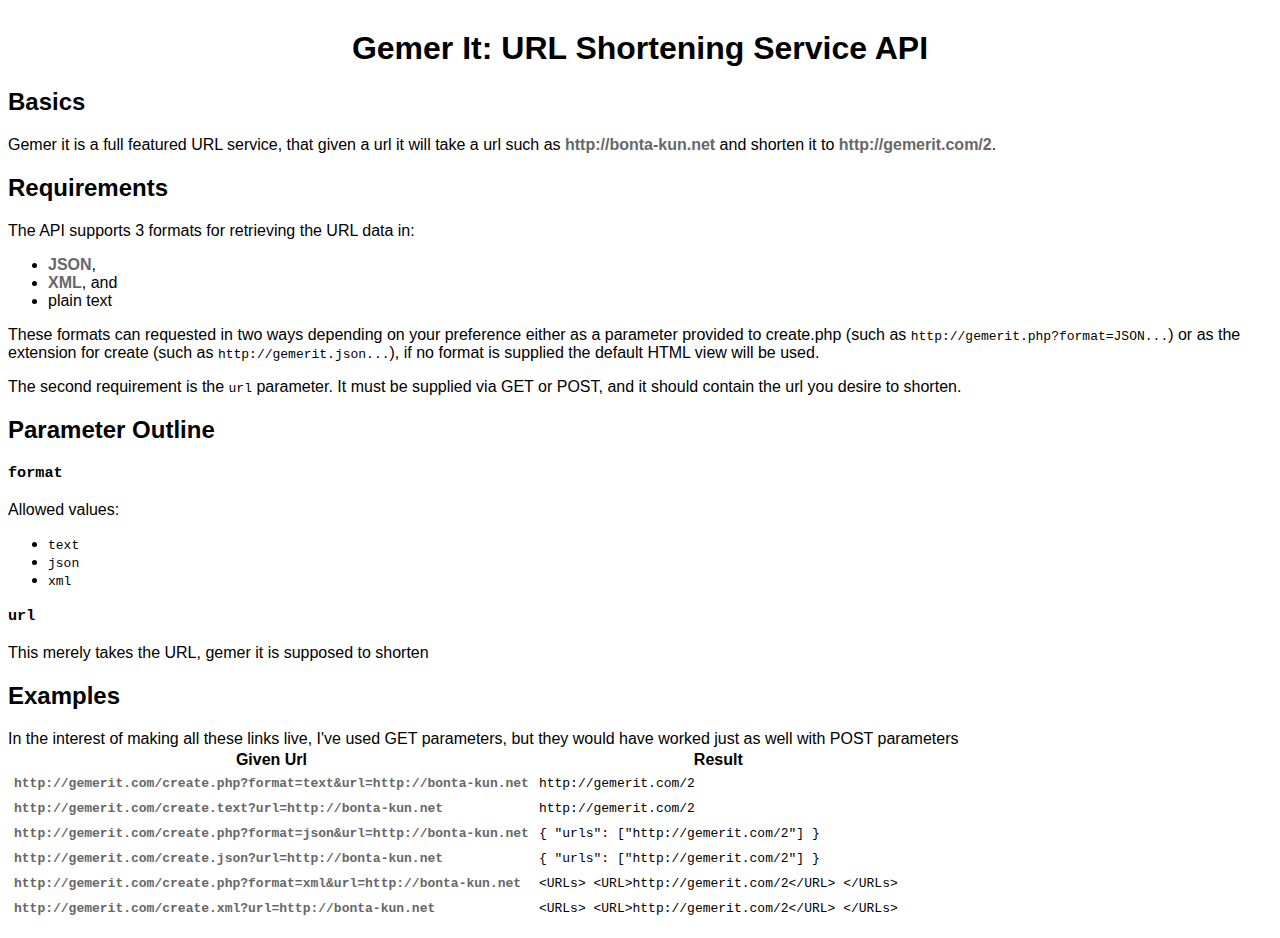
==== docs/api.htm @ 671b5899 "Added the htaccess file I use to do some of the cool URL tricks, added support for XML, JSON, and pl" ====
<html>
	<head>
		<title>Gemer It: API</title>
		<meta name="viewport" content="width=630" />
		<link rel="stylesheet" type="text/css" href="../style/global.css" />
		<link rel="stylesheet" type="text/css" href="../style/api.css" / > 
	</head>
	<body>
		<div class="container">
	  	<div class="headerSection">
	  		<h1>Gemer It: URL Shortening Service API</h1>
	  	</div>
	  	<div class="explanations">
	  		<h2>Basics</h2>
	  		<p>
	  			Gemer it is a full featured URL service, that given a url it will take a
	  			url such as <a href="http://bonta-kun.net">http://bonta-kun.net</a> 
	  			and shorten it to <a href="http://gemerit.com/2">http://gemerit.com/2</a>.
	  		</p>
			
				<h2>Requirements</h2>
	  		<p>  		
		  		The API supports 3 formats for retrieving the URL data in: 
		  		<ul>
		  	  	<li><a href="http://wikipedia.org/wiki/JSON">JSON</a>,</li>
		  	  	<li><a href="http://wikipedia.org/wiki/XML">XML</a>, and</li>
		  	  	<li>plain text</li>
		  	  </ul>
		  	</p>
		  	
		  	<p>
		  	  These formats can requested in two ways depending on your preference either
		  	  as a parameter provided to create.php (such as 
		  	  <code>http://gemerit.php?format=JSON...</code>) or as the extension for 
		  	  create (such as <code>http://gemerit.json...</code>), if no format is 
		  	  supplied the default HTML view will be used.
		  	</p>
		  	 
		  	<p>
		  		The second requirement is the <code>url</code> parameter. It must be supplied via GET or 
		  		POST, and it should contain the url you desire to shorten.
	  		</p>
	  		
	  		<h2>Parameter Outline</h2>
	  		<h3><code>format</code></h3>
	  		<p>
	  			Allowed values:
	  			<ul>
	  				<li><code>text</code></li>
	  				<li><code>json</code></li>
	  				<li><code>xml</code></li>
	  			</ul>
				</p>
	  		<h3><code>url</code></h3>
	  		<p>
	  			This merely takes the URL, gemer it is supposed to shorten
	  		</p>
	  		
	  		<h2>Examples</h2>
	  		<p>
	  			In the interest of making all these links live, I've used GET parameters,
	  			but they would have worked just as well with POST parameters
	  			<table>
	  				<tr>
	  					<th>Given Url</th>
	  					<th>Result</th>
	  				</tr>
	  				
	  				<tr>
	  					<td>
	  						<a href="http://gemerit.com/create.php?format=text&url=http://bonta-kun.net">
	 	 							<code>
	 	 								http://gemerit.com/create.php?format=text&url=http://bonta-kun.net
	 	 							</code>
	 	 						</a>
	 	 					</td>
	  					<td>
	  						<code>http://gemerit.com/2</code>
	  					</td>
	  				</tr>
	  				
	  				<tr>
	  					<td>
	  						<a href="http://gemerit.com/create.text?url=http://bonta-kun.net">
	 	 							<code>
	 	 								http://gemerit.com/create.text?url=http://bonta-kun.net
	 	 							</code>
	 	 						</a>
	 	 					</td>
	  					<td>
	  						<code>http://gemerit.com/2</code>
	  					</td>
	  				</tr>
	  				
	  				<tr>
	  					<td>
	  						<a href="http://gemerit.com/create.php?format=json&url=http://bonta-kun.net">
	 	 							<code>
	 	 								http://gemerit.com/create.php?format=json&url=http://bonta-kun.net
	 	 							</code>
	 	 						</a>
	 	 					</td>
	  					<td>
	  						<code>{ "urls": ["http://gemerit.com/2"] }</code>
	  					</td>
	  				</tr>
	  				
	  				<tr>
	  					<td>
	  						<a href="http://gemerit.com/create.json?url=http://bonta-kun.net">
	 	 							<code>
	 	 								http://gemerit.com/create.json?url=http://bonta-kun.net
	 	 							</code>
	 	 						</a>
	 	 					</td>
	  					<td>
  							<code>{ "urls": ["http://gemerit.com/2"] }</code>
	  					</td>
	  				</tr>
	  				
	  				<tr>
	  					<td>
	  						<a href="http://gemerit.com/create.php?format=xml&url=http://bonta-kun.net">
	 	 							<code>
	 	 								http://gemerit.com/create.php?format=xml&url=http://bonta-kun.net
	 	 							</code>
	 	 						</a>
	 	 					</td>
	  					<td>
  							<code>&lt;URLs&gt;
	&lt;URL&gt;http://gemerit.com/2&lt;/URL&gt;
&lt;/URLs&gt;</code>
	  					</td>
	  				</tr>
	  				
	  				<tr>
	  					<td>
	  						<a href="http://gemerit.com/create.xml?url=http://bonta-kun.net">
	 	 							<code>
	 	 								http://gemerit.com/create.xml?url=http://bonta-kun.net
	 	 							</code>
	 	 						</a>
	 	 					</td>
	  					<td>
  							<code>&lt;URLs&gt;
	&lt;URL&gt;http://gemerit.com/2&lt;/URL&gt;
&lt;/URLs&gt;</code>
	  					</td>
	  				</tr>
	  			</table>
	  		</p>
	  		
	  	</div>
	</body>
<html>
---- style/global.css ----
html, body {
  font-size: 1.0em;
  font-family: Helvetica, Verdana, Arial, sans-serif;
}

a, a:visited {
  font-weight: 900;
  color: #676767;
  text-decoration: none;
}

a:hover {
  color: #666;
  text-decoration: underline;
}

div.container {
  text-align: center;
  max-width: 600px;
  margin-top: 30px;
  margin-left: auto;
  margin-right: auto;
}

li, h3 {
	text-align: left;
}
---- style/api.css ----
div.explanations h2, div.explanations p, div.explanations h3, div.explanations li {
  text-align: left;
}	

div.container {
	max-width: 100%;
	width: 100%;
}

td {
	padding: 4px;
}
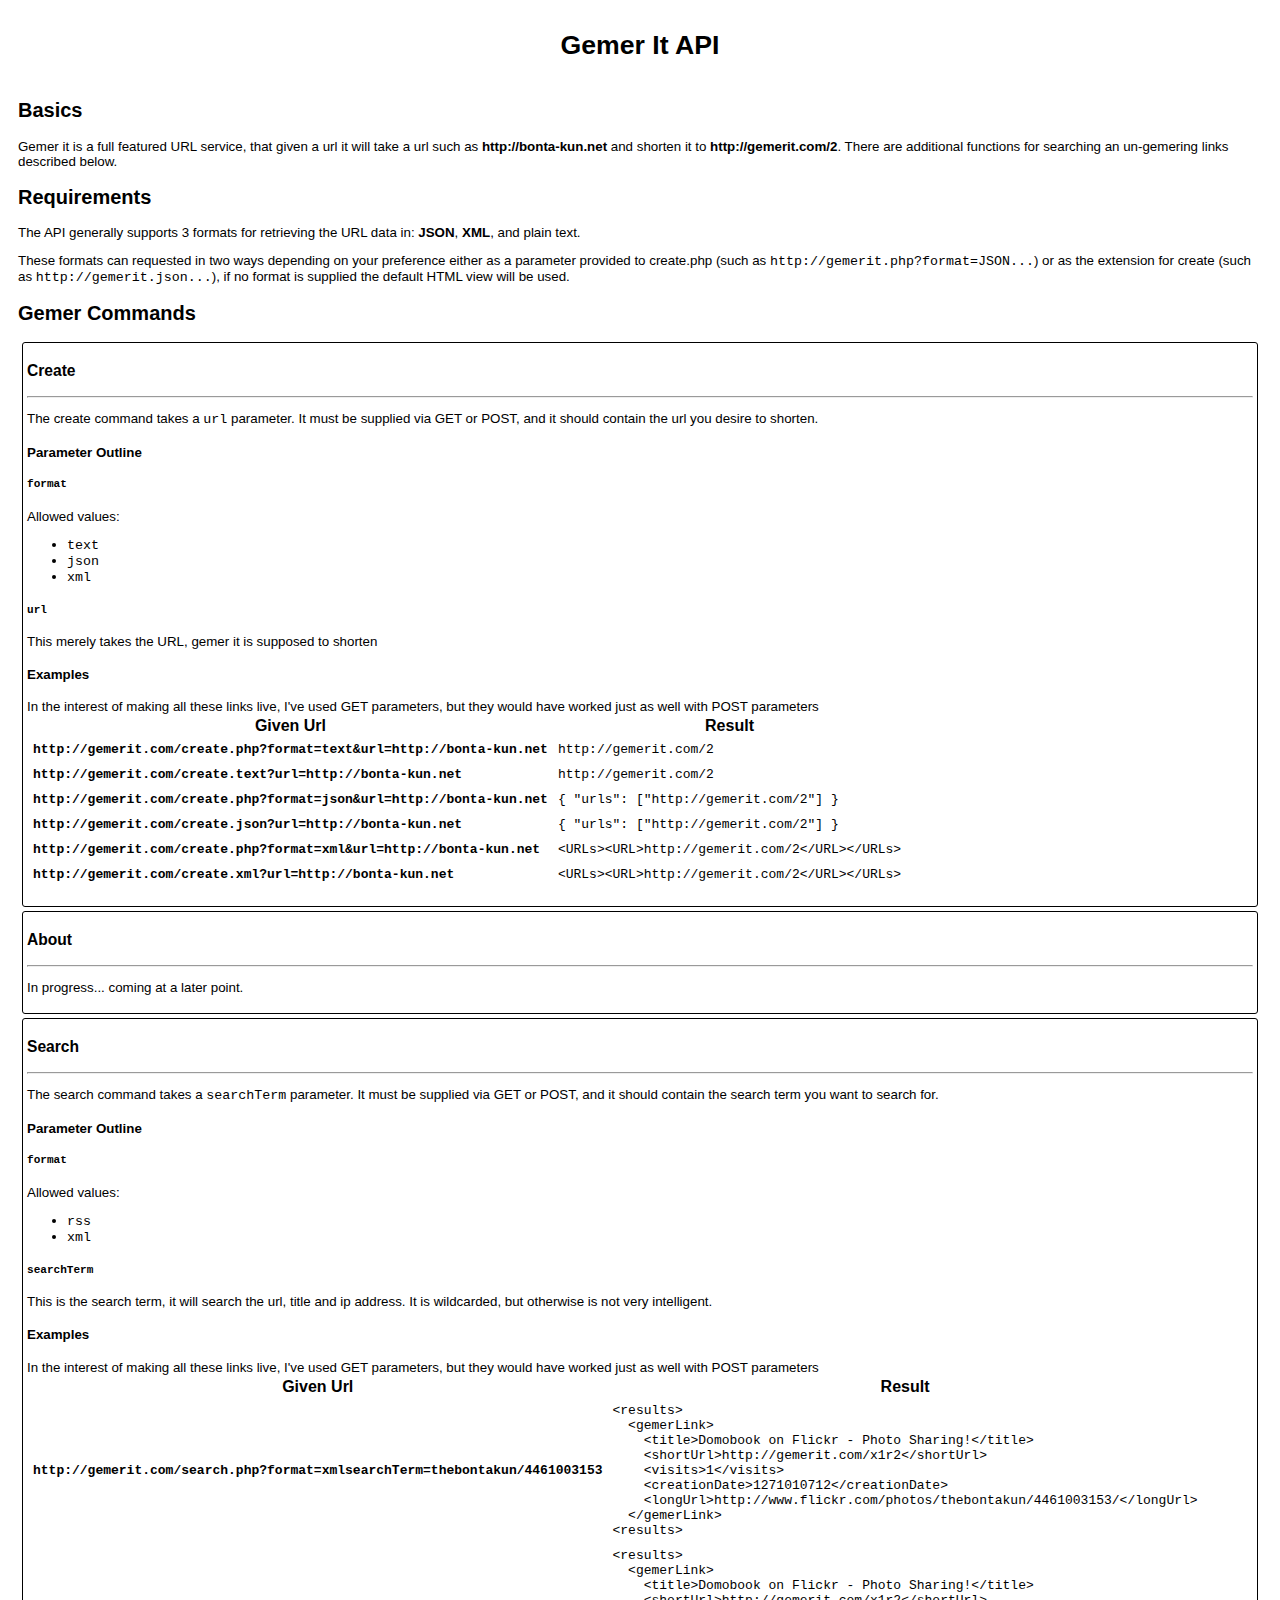
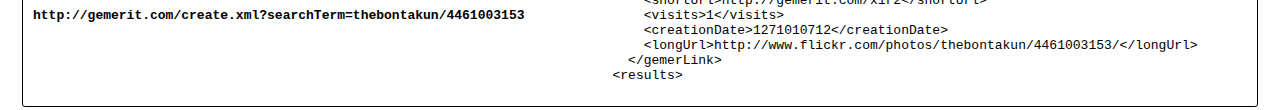
==== commit 2227906a: "Huge resync, updates across the board, most noticeably in adding new API methods." ====
--- a/docs/api.htm
+++ b/docs/api.htm
@@ -8,7 +8,7 @@
 	<body>
 		<div class="container">
 	  	<div class="headerSection">
-	  		<h1>Gemer It: URL Shortening Service API</h1>
+	  		<h1>Gemer It API</h1>
 	  	</div>
 	  	<div class="explanations">
 	  		<h2>Basics</h2>
@@ -16,16 +16,14 @@
 	  			Gemer it is a full featured URL service, that given a url it will take a
 	  			url such as <a href="http://bonta-kun.net">http://bonta-kun.net</a> 
 	  			and shorten it to <a href="http://gemerit.com/2">http://gemerit.com/2</a>.
+	  			There are additional functions for searching an un-gemering links described below.
 	  		</p>
 			
 				<h2>Requirements</h2>
 	  		<p>  		
-		  		The API supports 3 formats for retrieving the URL data in: 
-		  		<ul>
-		  	  	<li><a href="http://wikipedia.org/wiki/JSON">JSON</a>,</li>
-		  	  	<li><a href="http://wikipedia.org/wiki/XML">XML</a>, and</li>
-		  	  	<li>plain text</li>
-		  	  </ul>
+		  		The API generally supports 3 formats for retrieving the URL data in: 
+		  		<a href="http://wikipedia.org/wiki/JSON">JSON</a>,
+		  		<a href="http://wikipedia.org/wiki/XML">XML</a>, and plain text.
 		  	</p>
 		  	
 		  	<p>
@@ -36,119 +34,159 @@
 		  	  supplied the default HTML view will be used.
 		  	</p>
 		  	 
-		  	<p>
-		  		The second requirement is the <code>url</code> parameter. It must be supplied via GET or 
-		  		POST, and it should contain the url you desire to shorten.
-	  		</p>
+		  	 
+		  	<h2>Gemer Commands</h2> 
+		  	
+		  	<div class="gemerCommand">
+			  	<h3>Create</h3>
+			  	<hr>
+			  	<p>
+			  		The create command takes a <code>url</code> parameter. It must be supplied via GET or 
+			  		POST, and it should contain the url you desire to shorten.
+		  		</p>
+		  		
+		  		<h4>Parameter Outline</h4>
+		  		<h5><code>format</code></h5>
+		  		<p>
+		  			Allowed values:
+		  			<ul>
+		  				<li><code>text</code></li>
+		  				<li><code>json</code></li>
+		  				<li><code>xml</code></li>
+		  			</ul>
+					</p>
+		  		<h5><code>url</code></h5>
+		  		<p>This merely takes the URL, gemer it is supposed to shorten</p>
+		  		
+		  		<h4>Examples</h4>
+		  		<p>
+		  			In the interest of making all these links live, I've used GET parameters,
+		  			but they would have worked just as well with POST parameters
+		  			<table>
+		  				<tr>
+		  					<th>Given Url</th>
+		  					<th>Result</th>
+		  				</tr><tr>
+		  					<td>
+		  						<a href="http://gemerit.com/create.php?format=text&url=http://bonta-kun.net">
+		 	 							<code>http://gemerit.com/create.php?format=text&url=http://bonta-kun.net</code>
+		 	 						</a>
+		 	 					</td>
+		  					<td><code>http://gemerit.com/2</code></td>
+		  				</tr><tr>
+		  					<td>
+		  						<a href="http://gemerit.com/create.text?url=http://bonta-kun.net">
+		 	 							<code>http://gemerit.com/create.text?url=http://bonta-kun.net</code>
+		 	 						</a>
+		 	 					</td>
+		  					<td><code>http://gemerit.com/2</code></td>
+		  				</tr><tr>
+		  					<td>
+		  						<a href="http://gemerit.com/create.php?format=json&url=http://bonta-kun.net">
+		 	 							<code>http://gemerit.com/create.php?format=json&url=http://bonta-kun.net</code>
+		 	 						</a>
+		 	 					</td>
+		  					<td><code>{ "urls": ["http://gemerit.com/2"] }</code></td>
+		  				</tr><tr>
+		  					<td>
+		  						<a href="http://gemerit.com/create.json?url=http://bonta-kun.net">
+		 	 							<code>http://gemerit.com/create.json?url=http://bonta-kun.net</code>
+		 	 						</a>
+		 	 					</td>
+		  					<td><code>{ "urls": ["http://gemerit.com/2"] }</code></td>
+		  				</tr><tr>
+		  					<td>
+		  						<a href="http://gemerit.com/create.php?format=xml&url=http://bonta-kun.net">
+		 	 							<code>http://gemerit.com/create.php?format=xml&url=http://bonta-kun.net</code>
+		 	 						</a>
+		 	 					</td>
+		  					<td><code>&lt;URLs&gt;&lt;URL&gt;http://gemerit.com/2&lt;/URL&gt;&lt;/URLs&gt;</code></td>
+		  				</tr><tr>
+		  					<td>
+		  						<a href="http://gemerit.com/create.xml?url=http://bonta-kun.net">
+		 	 							<code>http://gemerit.com/create.xml?url=http://bonta-kun.net</code>
+		 	 						</a>
+		 	 					</td>
+		  					<td><code>&lt;URLs&gt;&lt;URL&gt;http://gemerit.com/2&lt;/URL&gt;&lt;/URLs&gt;</code></td>
+		  				</tr>
+		  			</table>
+		  		</p>
+	  		</div>
 	  		
-	  		<h2>Parameter Outline</h2>
-	  		<h3><code>format</code></h3>
-	  		<p>
-	  			Allowed values:
-	  			<ul>
-	  				<li><code>text</code></li>
-	  				<li><code>json</code></li>
-	  				<li><code>xml</code></li>
-	  			</ul>
-				</p>
-	  		<h3><code>url</code></h3>
-	  		<p>
-	  			This merely takes the URL, gemer it is supposed to shorten
-	  		</p>
+	  		<div class="gemerCommand">
+			  	<h3>About</h3>
+			  	<hr>
+			  	<p>
+			  		In progress... coming at a later point.
+		  		</p>
+	  		</div>
 	  		
-	  		<h2>Examples</h2>
-	  		<p>
-	  			In the interest of making all these links live, I've used GET parameters,
-	  			but they would have worked just as well with POST parameters
-	  			<table>
-	  				<tr>
-	  					<th>Given Url</th>
-	  					<th>Result</th>
-	  				</tr>
-	  				
-	  				<tr>
-	  					<td>
-	  						<a href="http://gemerit.com/create.php?format=text&url=http://bonta-kun.net">
-	 	 							<code>
-	 	 								http://gemerit.com/create.php?format=text&url=http://bonta-kun.net
-	 	 							</code>
-	 	 						</a>
-	 	 					</td>
-	  					<td>
-	  						<code>http://gemerit.com/2</code>
-	  					</td>
-	  				</tr>
-	  				
-	  				<tr>
-	  					<td>
-	  						<a href="http://gemerit.com/create.text?url=http://bonta-kun.net">
-	 	 							<code>
-	 	 								http://gemerit.com/create.text?url=http://bonta-kun.net
-	 	 							</code>
-	 	 						</a>
-	 	 					</td>
-	  					<td>
-	  						<code>http://gemerit.com/2</code>
-	  					</td>
-	  				</tr>
-	  				
-	  				<tr>
-	  					<td>
-	  						<a href="http://gemerit.com/create.php?format=json&url=http://bonta-kun.net">
-	 	 							<code>
-	 	 								http://gemerit.com/create.php?format=json&url=http://bonta-kun.net
-	 	 							</code>
-	 	 						</a>
-	 	 					</td>
-	  					<td>
-	  						<code>{ "urls": ["http://gemerit.com/2"] }</code>
-	  					</td>
-	  				</tr>
-	  				
-	  				<tr>
-	  					<td>
-	  						<a href="http://gemerit.com/create.json?url=http://bonta-kun.net">
-	 	 							<code>
-	 	 								http://gemerit.com/create.json?url=http://bonta-kun.net
-	 	 							</code>
-	 	 						</a>
-	 	 					</td>
-	  					<td>
-  							<code>{ "urls": ["http://gemerit.com/2"] }</code>
-	  					</td>
-	  				</tr>
-	  				
-	  				<tr>
-	  					<td>
-	  						<a href="http://gemerit.com/create.php?format=xml&url=http://bonta-kun.net">
-	 	 							<code>
-	 	 								http://gemerit.com/create.php?format=xml&url=http://bonta-kun.net
-	 	 							</code>
-	 	 						</a>
-	 	 					</td>
-	  					<td>
-  							<code>&lt;URLs&gt;
-	&lt;URL&gt;http://gemerit.com/2&lt;/URL&gt;
-&lt;/URLs&gt;</code>
-	  					</td>
-	  				</tr>
-	  				
-	  				<tr>
-	  					<td>
-	  						<a href="http://gemerit.com/create.xml?url=http://bonta-kun.net">
-	 	 							<code>
-	 	 								http://gemerit.com/create.xml?url=http://bonta-kun.net
-	 	 							</code>
-	 	 						</a>
-	 	 					</td>
-	  					<td>
-  							<code>&lt;URLs&gt;
-	&lt;URL&gt;http://gemerit.com/2&lt;/URL&gt;
-&lt;/URLs&gt;</code>
-	  					</td>
-	  				</tr>
-	  			</table>
-	  		</p>
+	  		<div class="gemerCommand">
+			  	<h3>Search</h3>
+			  	<hr>
+			  	<p>
+			  		The search command takes a <code>searchTerm</code> parameter. It must be supplied via GET or 
+			  		POST, and it should contain the search term you want to search for.
+		  		</p>
+		  		
+		  		<h4>Parameter Outline</h4>
+		  		<h5><code>format</code></h5>
+		  		<p>
+		  			Allowed values:
+		  			<ul>
+		  				<li><code>rss</code></li>
+		  				<li><code>xml</code></li>
+		  			</ul>
+					</p>
+		  		<h5><code>searchTerm</code></h5>
+		  		<p>This is the search term, it will search the url, title and ip address. It is wildcarded, but otherwise is not very intelligent.</p>
+		  		
+		  		<h4>Examples</h4>
+		  		<p>
+		  			In the interest of making all these links live, I've used GET parameters,
+		  			but they would have worked just as well with POST parameters
+		  			<table>
+		  				<tr>
+		  					<th>Given Url</th>
+		  					<th>Result</th>
+		  				</tr><tr>
+		  					<td>
+		  						<a href="http://gemerit.com/search.php?format=xml&searchTerm=thebontakun/4461003153">
+		 	 							<code>http://gemerit.com/search.php?format=xmlsearchTerm=thebontakun/4461003153</code>
+		 	 						</a>
+		 	 					</td>
+		  					<td><code>
+&lt;results&gt;<br />
+&nbsp;&nbsp;&lt;gemerLink&gt;<br />
+&nbsp;&nbsp;&nbsp;&nbsp;&lt;title&gt;Domobook on Flickr - Photo Sharing!&lt;/title&gt;<br />
+&nbsp;&nbsp;&nbsp;&nbsp;&lt;shortUrl&gt;http://gemerit.com/x1r2&lt;/shortUrl&gt;<br />
+&nbsp;&nbsp;&nbsp;&nbsp;&lt;visits&gt;1&lt;/visits&gt;<br />
+&nbsp;&nbsp;&nbsp;&nbsp;&lt;creationDate&gt;1271010712&lt;/creationDate&gt;<br />
+&nbsp;&nbsp;&nbsp;&nbsp;&lt;longUrl&gt;http://www.flickr.com/photos/thebontakun/4461003153/&lt;/longUrl&gt;<br />
+&nbsp;&nbsp;&lt;/gemerLink&gt;<br />
+&lt;results&gt;<br />
+								</code></td>
+		  				</tr><tr>
+		  					<td>
+		  						<a href="http://gemerit.com/search.xml?searchTerm=thebontakun/4461003153">
+		 	 							<code>http://gemerit.com/create.xml?searchTerm=thebontakun/4461003153</code>
+		 	 						</a>
+		 	 					</td>
+		  					<td><code>
+&lt;results&gt;<br />
+&nbsp;&nbsp;&lt;gemerLink&gt;<br />
+&nbsp;&nbsp;&nbsp;&nbsp;&lt;title&gt;Domobook on Flickr - Photo Sharing!&lt;/title&gt;<br />
+&nbsp;&nbsp;&nbsp;&nbsp;&lt;shortUrl&gt;http://gemerit.com/x1r2&lt;/shortUrl&gt;<br />
+&nbsp;&nbsp;&nbsp;&nbsp;&lt;visits&gt;1&lt;/visits&gt;<br />
+&nbsp;&nbsp;&nbsp;&nbsp;&lt;creationDate&gt;1271010712&lt;/creationDate&gt;<br />
+&nbsp;&nbsp;&nbsp;&nbsp;&lt;longUrl&gt;http://www.flickr.com/photos/thebontakun/4461003153/&lt;/longUrl&gt;<br />
+&nbsp;&nbsp;&lt;/gemerLink&gt;<br />
+&lt;results&gt;<br />
+								</code></td>
+		  				</tr>
+		  			</table>
+		  		</p>
+	  		</div>
 	  		
 	  	</div>
 	</body>
--- a/style/global.css
+++ b/style/global.css
@@ -1,29 +1,259 @@
 html, body {
-  font-size: 1.0em;
-  font-family: Helvetica, Verdana, Arial, sans-serif;
+  font-size: 10pt;
+  font-family: "Helvetica Neue", Helvetica, Verdana, Arial, sans-serif;
+}
+
+/* home page */
+div#urlSection {
+	position: relative;
+	text-align: left;
+	
+	margin: 2px 20px 2px 20px;
+	
+	border-radius: 3px;
+  -moz-border-radius: 3px;
+  -webkit-border-radius: 3px;
+  border: 2px solid #676767;
+  overflow: hidden;
+}
+
+div#urlSection input#url {
+  color: black;
+  font-size: 12pt;
+
+	width: 100%;	
+	margin: 0px;
+	padding: 2px 140px 2px 2px;
+	border-width: 0px;
+	
+  background-color: white;
+}
+
+div#urlSection input[type="submit"]{
+	border-width: 3px;
+	border-style: solid;
+	border-color: rgb(204, 204, 204);
+	
+	color: white;
+	background: rgb(204, 204, 204);
+	
+	text-decoration: none;
+	
+	font-style: normal;
+	font-weight: normal;
+	
+	position: absolute;
+	right: 0px;
+	top: 0px;
+	bottom: 0px;
+	
+  font-size: 12pt;
+  
+  min-height: 24px;
+  width: 140px;
+  margin: 0;
+  padding: 0;
+  
+  
+	-webkit-border-top-left-radius: 3px;
+	-webkit-border-bottom-left-radius: 3px;
+	-moz-border-radius-topleft: 3px;
+	-moz-border-radius-bottomleft: 3px;
+	border-top-left-radius: 3px;
+	border-bottom-left-radius: 3px;
+}
+
+div.news {
+	padding-left: 10px;
+	padding-right: 10px;
+
+	border-top: 1px solid #676767;
+	background-color: #f1f1f1;
+}
+
+div.news span {
+	font-weight: 800;
+}
+
+div.explanations {
+	
+	padding-left: 10px;
+	padding-right: 10px;
+}
+
+div.sections {
+	margin-right: auto;
+	margin-left: auto;
+	width: 600px;
+	padding-bottom: 10px;
+
+	/* float: left; */
+}
+
+div.sections p, div.sections h2 {
+	margin: 5px;
+}
+
+/* global */
+div.headerSection {
+	padding: 4px;
+	margin: auto;
+	text-align: center;
+}
+
+div.clearer {
+	clear: both;
+	height: 1px;
+}
+
+div#footer {
+	margin: auto;
+	width: 600px;
+	clear: both;
+	text-align: center;
 }
 
 a, a:visited {
-  font-weight: 900;
-  color: #676767;
+	font-weight: 600;
+	color: black;
   text-decoration: none;
 }
 
 a:hover {
-  color: #666;
+	color: black;
   text-decoration: underline;
 }
 
-div.container {
+div.url, div.url p {
   text-align: center;
-  max-width: 600px;
-  margin-top: 30px;
-  margin-left: auto;
-  margin-right: auto;
+  padding-top: 0px;
+  margin-top: 0px;
+}
+/*
+ul, li {
+	-webkit-padding-start: 0px;
+	list-style-type: none;
+	text-align: center;
+	margin: 0px auto 0px auto;
 }
 
 li, h3 {
 	text-align: left;
 }
 
-
+li {
+	display: inline;
+	border-left: 1px solid #676767;
+	
+	margin: 0px;
+	padding: 0px 4px 0px 4px;
+}
+
+li:first-child {
+	border-left: 0px solid #676767;
+}
+*/
+/* search */
+a > span.title span.url {
+	display: none;
+}
+/*
+li {
+	list-style-position: outside;
+	list-style-type: none;
+	-webkit-padding-start: 0px;
+	margin: 0px auto 0px auto;
+}
+*/
+span.match {
+	color: red;
+}
+
+/* about */
+div.urlBlock {
+	border: 1px solid #E3E3E3;
+  padding: 10px;
+  margin-top: -1px;
+}
+
+span.shortUrl {
+  display:block;
+  font-size: x-large;
+}
+
+div.dl {
+  border-top: 1px solid #E3E3E3;
+  padding-top: 10px;
+  width: 100%;
+  margin: 1em 0em 0em 0em;
+}
+
+div.lineItem {
+	position: relative;
+}
+
+span.label {
+	display: block;
+	width: 80px;
+	text-align: right;
+  margin: 0px;
+  padding: 0px 0px 4px;
+}
+
+span.content {
+	display: block;
+	position: absolute;
+	top: 0px;
+	left: 84px;
+	right: 0px;
+	
+	white-space: nowrap;
+  overflow: hidden;
+  -o-text-overflow: ellipsis;
+  text-overflow:    ellipsis;
+}
+
+/* Settings panel */
+div#settingsPanel {
+	background-color: white;
+	z-index: 5000;
+	margin: 5px;
+	padding: 4px;
+	
+	border: 2px solid black;
+	border-radius: 3px;
+  -moz-border-radius: 3px;
+  -webkit-border-radius: 3px;
+	
+	position: absolute;
+	right: 0px;
+	top: 0px;
+	
+	height: 15px;
+	width: 90px;
+	overflow: hidden;
+	
+	-webkit-transition: all .3s ease;
+	-moz-transition: all .3s ease;
+	transition: all .3s ease;
+}
+
+div#settingsLabel {
+	text-align: right;
+}
+
+div#settings {
+	margin-top: 6px;
+	padding-bottom: 3px;
+	border-top: 1px solid black;
+}
+
+div#settingsPanel:hover {
+	height: 70px;
+	width: 230px;
+}
+
+a.unselected {
+	color: grey;
+}
+
--- a/style/api.css
+++ b/style/api.css
@@ -9,4 +9,13 @@
 
 td {
 	padding: 4px;
+}
+
+div.gemerCommand {
+	border-radius: 3px;
+  -moz-border-radius: 3px;
+  -webkit-border-radius: 3px;
+	border: 1px solid black;
+	padding: 4px;
+	margin: 4px;
 }